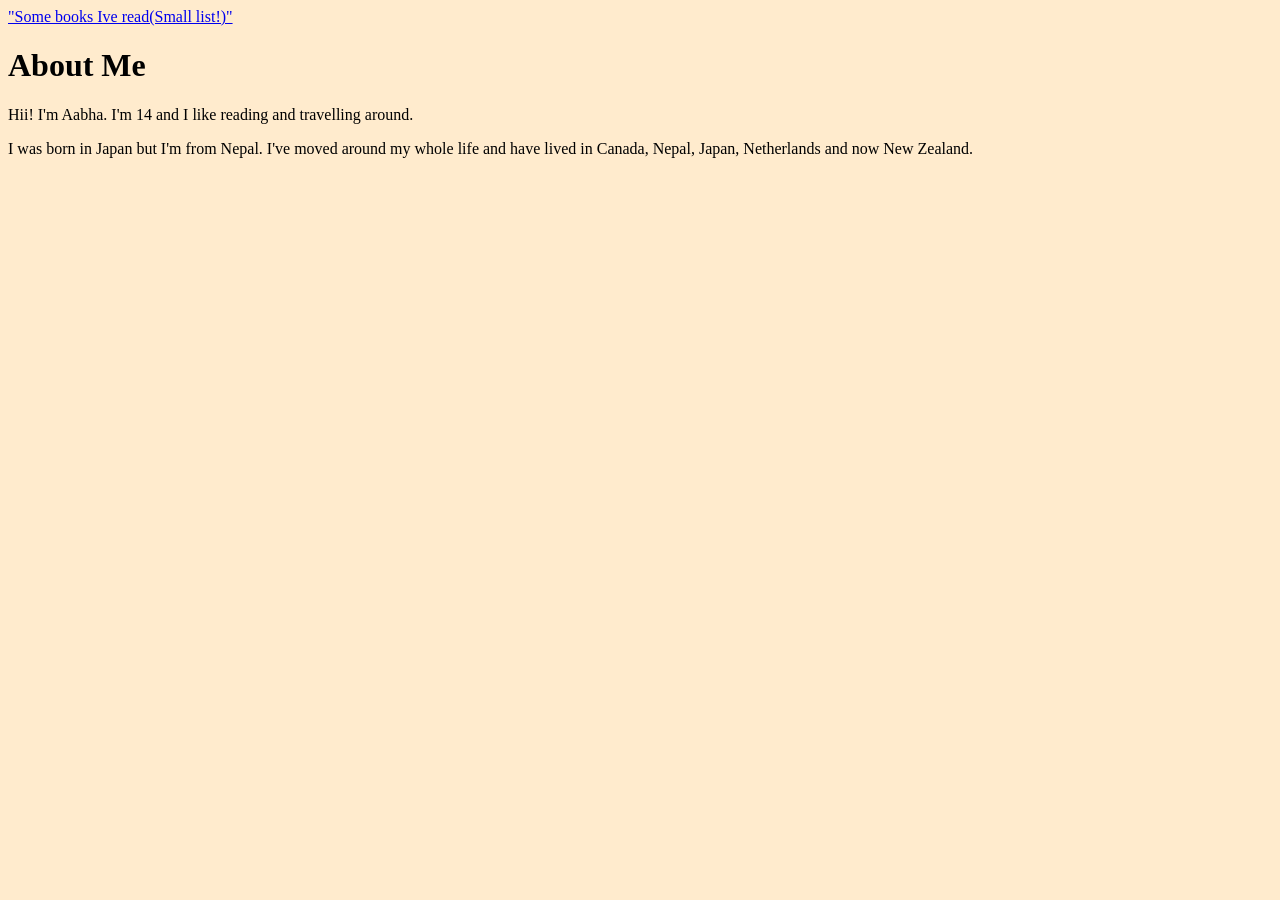
==== index.html @ 5b35dfc9 "made a website" ====
<!DOCTYPE html>
<html>
    <head>
        <link rel = "stylesheet" href = "Style.css">
        <title>About Me</title>
    </head>
    <body>
        <a href = "list-of-books.html">"Some books Ive read(Small list!)"</a>
        <h1>About Me</h1>
        <p>Hii! I'm Aabha. I'm 14 and I like reading and travelling around.</p>
        <p>I was born in Japan but I'm from Nepal. I've moved around my whole life and have lived in Canada, Nepal, Japan, Netherlands and now New Zealand.</p>
    </body>
</html>
---- Style.css ----
h1{
    font-family: Cambria, Cochin, Georgia, Times, 'Times New Roman', serif;
}

body {
    background-color:blanchedalmond;
}
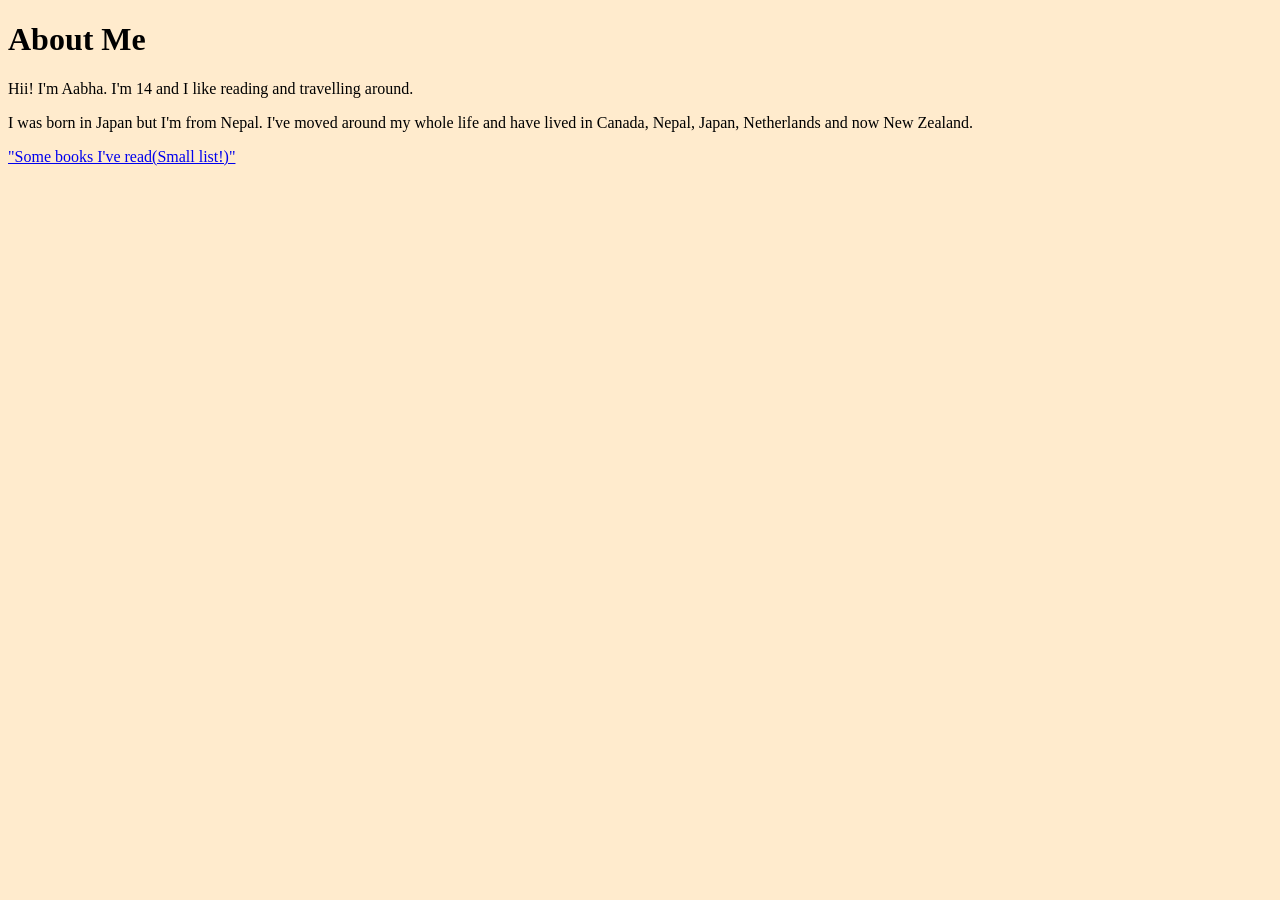
==== commit b76ac8dd: "commit" ====
--- a/index.html
+++ b/index.html
@@ -3,11 +3,15 @@
     <head>
         <link rel = "stylesheet" href = "Style.css">
         <title>About Me</title>
+        <link rel="apple-touch-icon" sizes="180x180" href="apple-touch-icon.png">
+        <link rel="icon" type="image/png" sizes="32x32" href="favicon-32x32.png">
+        <link rel="icon" type="image/png" sizes="16x16" href="favicon-16x16.png">
+        <link rel="manifest" href="site.webmanifest">
     </head>
     <body>
-        <a href = "list-of-books.html">"Some books Ive read(Small list!)"</a>
         <h1>About Me</h1>
         <p>Hii! I'm Aabha. I'm 14 and I like reading and travelling around.</p>
         <p>I was born in Japan but I'm from Nepal. I've moved around my whole life and have lived in Canada, Nepal, Japan, Netherlands and now New Zealand.</p>
+        <a href = "list-of-books.html">"Some books I've read(Small list!)"</a>
     </body>
 </html>
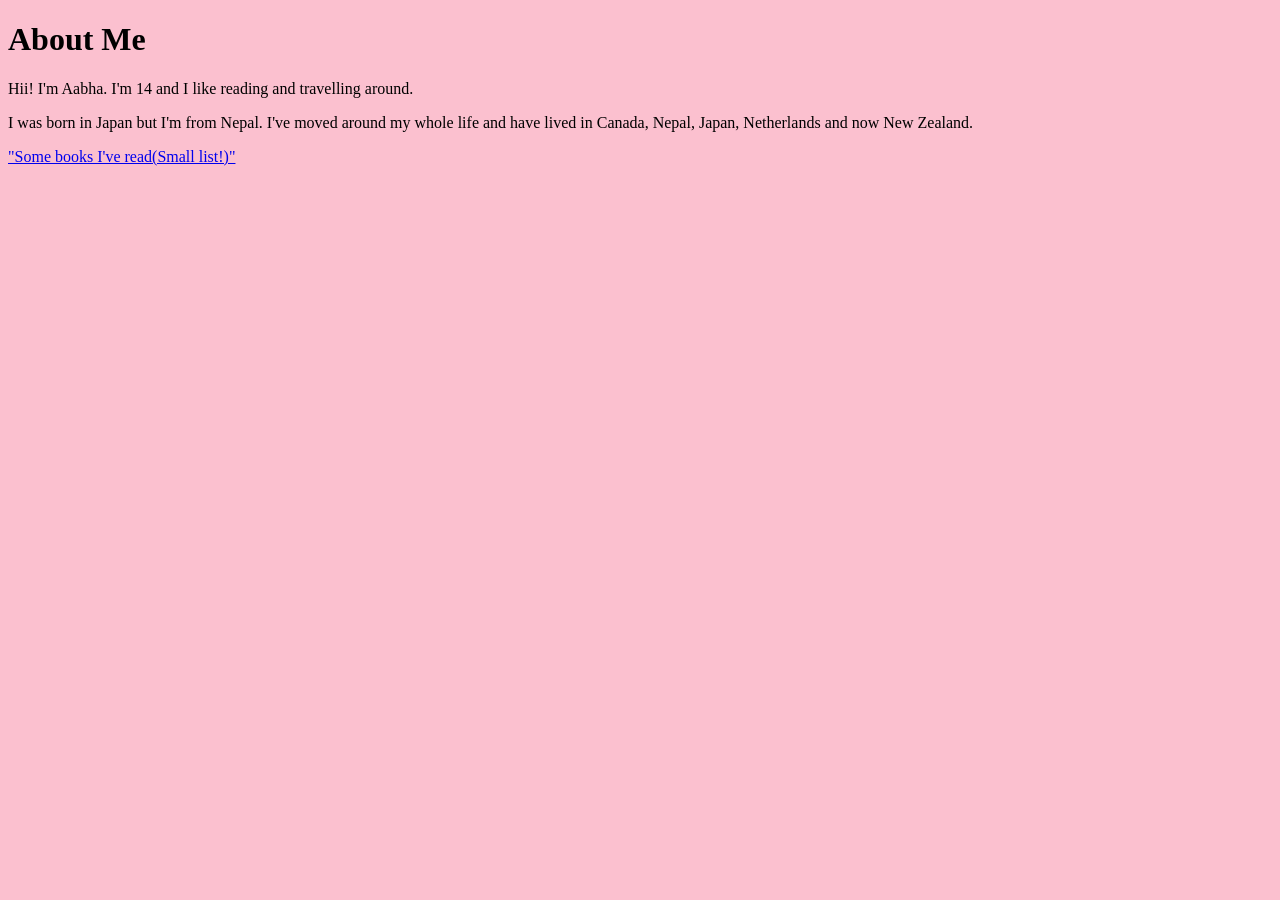
==== commit 3d858186: "finished!" ====
--- a/index.html
+++ b/index.html
@@ -3,15 +3,17 @@
     <head>
         <link rel = "stylesheet" href = "Style.css">
         <title>About Me</title>
-        <link rel="apple-touch-icon" sizes="180x180" href="apple-touch-icon.png">
+        <link rel="icon" type="image/x-icon" href="favicon.ico">
         <link rel="icon" type="image/png" sizes="32x32" href="favicon-32x32.png">
         <link rel="icon" type="image/png" sizes="16x16" href="favicon-16x16.png">
+        <link rel="apple-touch-icon" sizes="180x180" href="apple-touch-icon.png">
         <link rel="manifest" href="site.webmanifest">
     </head>
     <body>
         <h1>About Me</h1>
         <p>Hii! I'm Aabha. I'm 14 and I like reading and travelling around.</p>
         <p>I was born in Japan but I'm from Nepal. I've moved around my whole life and have lived in Canada, Nepal, Japan, Netherlands and now New Zealand.</p>
+        <p></p>
         <a href = "list-of-books.html">"Some books I've read(Small list!)"</a>
     </body>
 </html>
--- a/Style.css
+++ b/Style.css
@@ -1,7 +1,46 @@
 h1{
     font-family: Cambria, Cochin, Georgia, Times, 'Times New Roman', serif;
+    color : rgb(0, 0, 0);
 }
 
 body {
-    background-color:blanchedalmond;
+    background-color:rgba(248, 138, 167, 0.539);
+}
+
+p1{
+    color:rgb(82, 131, 160)
+}
+
+p2{
+    color:rgb(82, 131, 160)
+}
+p3{
+    color:rgb(82, 131, 160)
+}
+p4{
+    color:rgb(82, 131, 160)
+}
+p5{
+    color:rgb(82, 131, 160)
+}
+p6{
+    color:rgb(82, 131, 160)
+}
+p7{
+    color:rgb(82, 131, 160)
+}
+p8{
+    color:rgb(82, 131, 160)
+}
+p9{
+    color:rgb(82, 131, 160)
+}
+p10{
+    color:rgb(82, 131, 160)
+}
+p11{
+    color:rgb(82, 131, 160)
+}
+p12{
+    color:rgb(82, 131, 160)
 }
